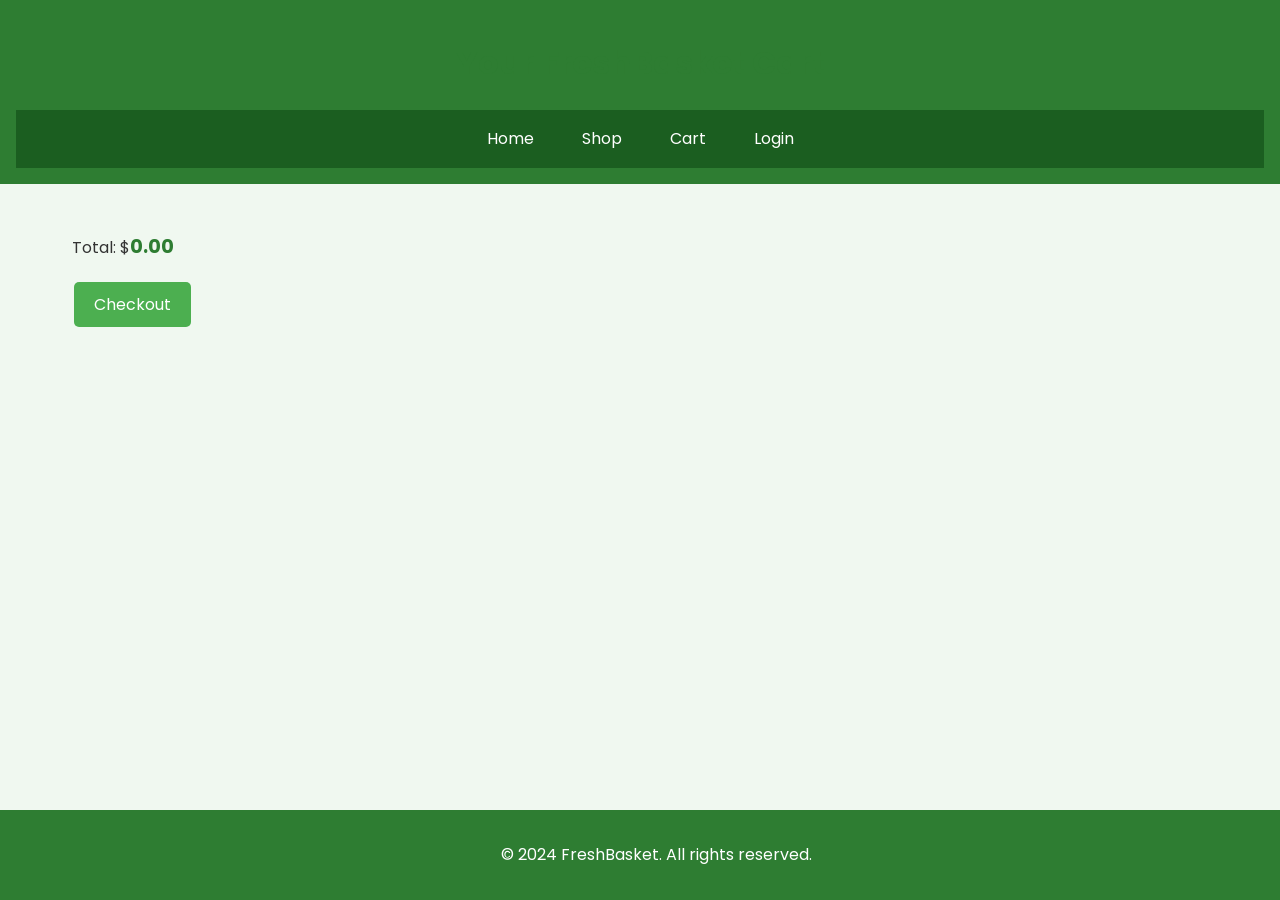
==== cart.html @ b3dcd06e "change" ====
<!DOCTYPE html>
<html lang="en">
<head>
    <meta charset="UTF-8">
    <meta name="viewport" content="width=device-width, initial-scale=1.0">
    <title>FreshBasket - Cart</title>
    <link rel="stylesheet" href='styles.css'>
</head>
<body>
    <header>
        <h1>Your FreshBasket Cart</h1>
        <nav>
            <a href="home.html">Home</a>
            <a href="shop.html">Shop</a>
            <a href="cart.html">Cart</a>
            <a href="login.html">Login</a>
        </nav>
    </header>

    <main>
        <section id="cart-items"></section>
        <p>Total: $<span id="cart-total">0.00</span></p>
        <button onclick="checkout()">Checkout</button>
    </main>

    <footer>
        <p>&copy; 2024 FreshBasket. All rights reserved.</p>
    </footer>

    <script>
        document.addEventListener('DOMContentLoaded', function() {
            displayCart();
        });

        function displayCart() {
            const cartItems = document.getElementById('cart-items');
            const cartTotal = document.getElementById('cart-total');
            let cart = JSON.parse(localStorage.getItem('cart')) || [];
            let total = 0;

            cartItems.innerHTML = '';

            cart.forEach((item, index) => {
                const itemElement = document.createElement('div');
                itemElement.className = 'cart-item';
                itemElement.innerHTML = `
                    <span>${item.name}</span>
                    <span>$${item.price.toFixed(2)}</span>
                    <button onclick="removeFromCart(${index})">Remove</button>
                `;
                cartItems.appendChild(itemElement);
                total += item.price;
            });

            cartTotal.textContent = total.toFixed(2);
        }

        function removeFromCart(index) {
            let cart = JSON.parse(localStorage.getItem('cart')) || [];
            cart.splice(index, 1);
            localStorage.setItem('cart', JSON.stringify(cart));
            displayCart();
        }

        function checkout() {
            alert('Thank you for your purchase!');
            localStorage.removeItem('cart');
            displayCart();
        }
    </script>
</body>
</html>
---- styles.css ----
/* Import Google Font */
@import url('https://fonts.googleapis.com/css2?family=Poppins:wght@300;400;600&display=swap');

/* General styles */
body {
    font-family: 'Poppins', Arial, sans-serif;
    line-height: 1.6;
    margin: 0;
    padding: 0;
    background-color: #f0f8f0;
    color: #333;
    min-height: 100vh;
    display: flex;
    flex-direction: column;
}

header {
    background-color: #2e7d32;
    color: #fff;
    text-align: center;
    padding: 1rem;
}

nav {
    display: flex;
    justify-content: center;
    background-color: #1b5e20;
    padding: 0.5rem;
}

nav a {
    color: #fff;
    text-decoration: none;
    padding: 0.5rem 1rem;
    margin: 0 0.5rem;
    border-radius: 5px;
    transition: background-color 0.3s ease;
}

nav a:hover {
    background-color: #4caf50;
}

main {
    flex: 1;
    padding: 2rem;
    max-width: 1200px;
    margin: 0 auto;
    width: 100%;
    box-sizing: border-box;
}

footer {
    background-color: #2e7d32;
    color: #fff;
    text-align: center;
    padding: 1rem;
    width: 100%;
}

/* Dashboard-like styles */
.dashboard {
    display: grid;
    grid-template-columns: repeat(auto-fit, minmax(250px, 1fr));
    gap: 1rem;
    margin-top: 2rem;
}

.dashboard-item {
    background-color: #fff;
    border-radius: 8px;
    padding: 1.5rem;
    box-shadow: 0 4px 6px rgba(24, 146, 19, 0.774);
    transition: transform 0.3s ease, box-shadow 0.3s ease;
}

.dashboard-item:hover {
    transform: translateY(-5px);
    box-shadow: 0 6px 8px rgba(0, 0, 0, 0.15);
}

/* Button styles */
button {
    background-color: #4caf50;
    border: none;
    color: white;
    padding: 10px 20px;
    text-align: center;
    text-decoration: none;
    display: inline-block;
    font-size: 16px;
    margin: 4px 2px;
    cursor: pointer;
    border-radius: 5px;
    transition: background-color 0.3s ease, transform 0.3s ease;
    font-family: 'Poppins', Arial, sans-serif;
}

button:hover {
    background-color: #45a049;
    transform: scale(1.05);
}

/* Input field styles */
input[type="text"],
input[type="email"],
input[type="password"] {
    width: 100%;
    padding: 12px 20px;
    margin: 8px 0;
    display: inline-block;
    border: 1px solid #a5d6a7;
    border-radius: 4px;
    box-sizing: border-box;
    transition: box-shadow 0.3s ease;
    font-family: 'Poppins', Arial, sans-serif;
}

input[type="text"]:focus,
input[type="email"]:focus,
input[type="password"]:focus {
    outline: none;
    box-shadow: 0 0 5px rgba(76, 175, 80, 0.5);
}

input[type="text"]:hover,
input[type="email"]:hover,
input[type="password"]:hover {
    box-shadow: 0 0 5px rgba(76, 175, 80, 0.3);
}

/* Product styles */
.product {
    background-color: #fff;
    border-radius: 8px;
    padding: 1rem;
    margin-bottom: 1rem;
    box-shadow: 0 2px 4px rgba(0, 0, 0, 0.1);
    transition: transform 0.3s ease;
    text-align: center;
}

.product:hover {
    transform: translateY(-5px);
}

.product img {
    max-width: 100%;
    height: auto;
    border-radius: 8px;
    margin-bottom: 1rem;
}

.product h3 {
    color: #2e7d32;
    margin-bottom: 0.5rem;
}

.product p {
    font-weight: bold;
    color: #4caf50;
    margin-bottom: 1rem;
}

/* Cart styles */
.cart-item {
    display: flex;
    justify-content: space-between;
    align-items: center;
    background-color: #fff;
    border-radius: 8px;
    padding: 1rem;
    margin-bottom: 1rem;
    box-shadow: 0 2px 4px rgba(0, 0, 0, 0.1);
}

#cart-total {
    font-weight: bold;
    font-size: 1.2rem;
    color: #2e7d32;
}

/* Message styles */
#message {
    padding: 10px;
    border-radius: 5px;
    margin-top: 10px;
}

#message.error {
    background-color: #ffebee;
    color: #c62828;
}

#message.success {
    background-color: #e8f5e9;
    color: #2e7d32;
}

#message.info {
    background-color: #e8f5e9;
    color: #1b5e20;
}

/* Additional styles */
h1, h2 {
    color: #2e7d32;
}

a {
    color: #4caf50;
    text-decoration: none;
}

a:hover {
    text-decoration: underline;
}

/* Login page specific styles */
.login-page {
    height: 100vh;
    margin: 0;
    padding: 0;
    display: flex;
    justify-content: center;
    align-items: center;
    background-image: url('fresh-produce-background.jpg');
    background-size: cover;
    background-position: center;
}

.login-container {
    background-color: rgba(255, 255, 255, 0.9);
    padding: 2rem;
    border-radius: 10px;
    box-shadow: 0 4px 6px rgba(0, 0, 0, 0.1);
    text-align: center;
    max-width: 400px;
    width: 90%;
    margin: auto;
}

.login-container img {
    width: 100px;
    margin-bottom: 1rem;
}

.login-container h2 {
    color: #333;
    margin-bottom: 1.5rem;
}

.login-form {
    display: flex;
    flex-direction: column;
    align-items: center;
}

.login-form input {
    width: 100%;
    padding: 10px;
    margin-bottom: 1rem;
    border: 1px solid #ddd;
    border-radius: 5px;
    box-sizing: border-box;
}

.login-form button {
    width: 100%;
    padding: 10px;
    background-color: #4CAF50;
    color: white;
    border: none;
    border-radius: 5px;
    cursor: pointer;
    font-size: 16px;
    transition: background-color 0.3s ease;
}

.login-form button:hover {
    background-color: #45a049;
}

.signup-link {
    margin-top: 1rem;
    font-size: 14px;
}

.signup-link a {
    color: #4CAF50;
    text-decoration: none;
}

.signup-link a:hover {
    text-decoration: underline;
}

/* Responsive adjustments */
@media (max-width: 768px) {
    nav {
        flex-direction: column;
        align-items: center;
    }

    nav a {
        margin: 0.25rem 0;
    }

    .dashboard {
        grid-template-columns: 1fr;
    }
}

@media (max-width: 480px) {
    .login-container {
        width: 95%;
        padding: 1.5rem;
    }
}
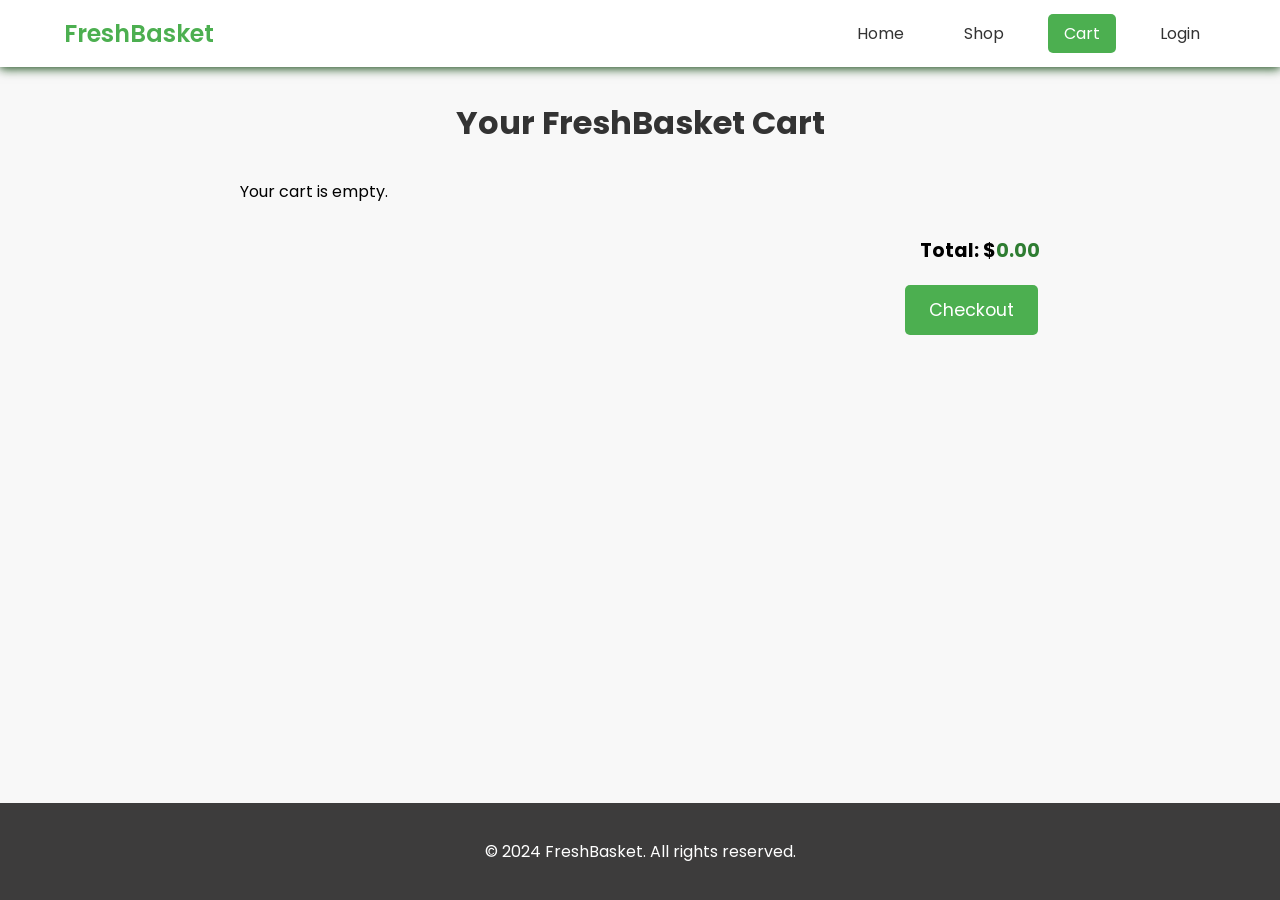
==== commit 01752eb4: "shop change 2" ====
--- a/cart.html
+++ b/cart.html
@@ -4,28 +4,38 @@
     <meta charset="UTF-8">
     <meta name="viewport" content="width=device-width, initial-scale=1.0">
     <title>FreshBasket - Cart</title>
+    <link href="https://fonts.googleapis.com/css2?family=Poppins:wght@300;400;600&display=swap" rel="stylesheet">
     <link rel="stylesheet" href='styles.css'>
 </head>
 <body>
-    <header>
-        <h1>Your FreshBasket Cart</h1>
-        <nav>
-            <a href="home.html">Home</a>
-            <a href="shop.html">Shop</a>
-            <a href="cart.html">Cart</a>
-            <a href="login.html">Login</a>
-        </nav>
-    </header>
+    <div class="page-container">
+        <header>
+            <nav>
+                <a href="home.html" class="logo">FreshBasket</a>
+                <div class="nav-links">
+                    <a href="home.html">Home</a>
+                    <a href="shop.html">Shop</a>
+                    <a href="cart.html" class="active">Cart</a>
+                    <a href="login.html">Login</a>
+                </div>
+            </nav>
+        </header>
 
-    <main>
-        <section id="cart-items"></section>
-        <p>Total: $<span id="cart-total">0.00</span></p>
-        <button onclick="checkout()">Checkout</button>
-    </main>
+        <div class="content-wrap">
+            <main class="cart-container">
+                <h1>Your FreshBasket Cart</h1>
+                <section id="cart-items"></section>
+                <div class="cart-summary">
+                    <p>Total: $<span id="cart-total">0.00</span></p>
+                    <button onclick="checkout()" class="btn-primary">Checkout</button>
+                </div>
+            </main>
+        </div>
 
-    <footer>
-        <p>&copy; 2024 FreshBasket. All rights reserved.</p>
-    </footer>
+        <footer>
+            <p>&copy; 2024 FreshBasket. All rights reserved.</p>
+        </footer>
+    </div>
 
     <script>
         document.addEventListener('DOMContentLoaded', function() {
@@ -40,19 +50,45 @@
 
             cartItems.innerHTML = '';
 
-            cart.forEach((item, index) => {
-                const itemElement = document.createElement('div');
-                itemElement.className = 'cart-item';
-                itemElement.innerHTML = `
-                    <span>${item.name}</span>
-                    <span>$${item.price.toFixed(2)}</span>
-                    <button onclick="removeFromCart(${index})">Remove</button>
-                `;
-                cartItems.appendChild(itemElement);
-                total += item.price;
-            });
+            if (cart.length === 0) {
+                cartItems.innerHTML = '<p>Your cart is empty.</p>';
+                showCustomAlert('Your cart is empty. Add some fresh items!', 'info');
+            } else {
+                cart.forEach((item, index) => {
+                    total += item.price * item.quantity;
+                    const itemElement = document.createElement('div');
+                    itemElement.className = 'cart-item';
+                    itemElement.innerHTML = `
+                        <span class="item-name">${item.name}</span>
+                        <div class="item-details">
+                            <div class="quantity-control">
+                                <button onclick="changeQuantity(${index}, -1)">-</button>
+                                <input type="number" value="${item.quantity}" min="1" onchange="updateQuantity(${index}, this.value)">
+                                <button onclick="changeQuantity(${index}, 1)">+</button>
+                            </div>
+                            <span class="item-price">$${(item.price * item.quantity).toFixed(2)}</span>
+                            <button onclick="removeFromCart(${index})" class="remove-btn">Remove</button>
+                        </div>
+                    `;
+                    cartItems.appendChild(itemElement);
+                });
+            }
 
             cartTotal.textContent = total.toFixed(2);
+        }
+
+        function changeQuantity(index, change) {
+            let cart = JSON.parse(localStorage.getItem('cart')) || [];
+            cart[index].quantity = Math.max(1, cart[index].quantity + change);
+            localStorage.setItem('cart', JSON.stringify(cart));
+            displayCart();
+        }
+
+        function updateQuantity(index, newQuantity) {
+            let cart = JSON.parse(localStorage.getItem('cart')) || [];
+            cart[index].quantity = Math.max(1, parseInt(newQuantity) || 1);
+            localStorage.setItem('cart', JSON.stringify(cart));
+            displayCart();
         }
 
         function removeFromCart(index) {
@@ -60,13 +96,64 @@
             cart.splice(index, 1);
             localStorage.setItem('cart', JSON.stringify(cart));
             displayCart();
+            showCustomAlert('Item removed from cart', 'error');
         }
 
         function checkout() {
-            alert('Thank you for your purchase!');
-            localStorage.removeItem('cart');
-            displayCart();
+            let cart = JSON.parse(localStorage.getItem('cart')) || [];
+            if (cart.length === 0) {
+                showCheckoutPopup('Cart is Empty', 'Your cart is empty. Add some items before checking out!', 'Continue Shopping');
+            } else {
+                // Implement checkout logic here
+                localStorage.removeItem('cart');
+                displayCart();
+                showCheckoutPopup('Thank You for Your Purchase!', 'Your order has been successfully placed.', 'Continue Shopping');
+            }
+        }
+
+        function showCheckoutPopup(title, message, buttonText) {
+            const popup = document.getElementById('checkout-popup');
+            const popupTitle = document.getElementById('popup-title');
+            const popupMessage = document.getElementById('popup-message');
+            const popupButton = document.getElementById('popup-button');
+
+            popupTitle.textContent = title;
+            popupMessage.textContent = message;
+            popupButton.textContent = buttonText;
+
+            popup.style.display = 'block';
+        }
+
+        function closePopup() {
+            const popup = document.getElementById('checkout-popup');
+            popup.style.display = 'none';
+        }
+
+        // Add this to ensure the popup can be closed by clicking outside of it
+        window.onclick = function(event) {
+            const popup = document.getElementById('checkout-popup');
+            if (event.target == popup) {
+                popup.style.display = "none";
+            }
+        }
+
+        function showCustomAlert(message, type = 'success') {
+            const alertElement = document.getElementById('custom-alert');
+            alertElement.textContent = message;
+            alertElement.className = `custom-alert ${type}`;
+            alertElement.style.display = 'block';
+            setTimeout(() => {
+                alertElement.style.display = 'none';
+            }, 3000);
         }
     </script>
+    <!-- Add this just before the closing </body> tag -->
+    <div id="checkout-popup" class="popup">
+        <div class="popup-content">
+            <h2 id="popup-title"></h2>
+            <p id="popup-message"></p>
+            <button onclick="closePopup()" class="btn-primary" id="popup-button"></button>
+        </div>
+    </div>
 </body>
 </html>
--- a/styles.css
+++ b/styles.css
@@ -3,59 +3,167 @@
 
 /* General styles */
 body {
-    font-family: 'Poppins', Arial, sans-serif;
-    line-height: 1.6;
+    font-family: 'Poppins', sans-serif;
     margin: 0;
     padding: 0;
-    background-color: #f0f8f0;
+    background-color: #f8f8f8;
+}
+
+header {
+    background-color: #ffffff;
+    box-shadow: 0 2px 4px rgba(0,0,0,0.1);
+}
+
+nav {
+    display: flex;
+    justify-content: space-between;
+    align-items: center;
+    padding: 1rem 5%;
+    background-color: #ffffff;
+    box-shadow: 0 2px 10px rgba(3, 63, 3, 0.829);
+    transition: box-shadow 0.3s ease;
+}
+
+nav:hover {
+    box-shadow: 0 4px 15px rgba(17, 107, 22, 0.753);
+}
+
+.logo {
+    font-size: 1.5rem;
+    font-weight: 600;
+    color: #4CAF50;
+    text-decoration: none;
+    transition: color 0.3s ease;
+}
+
+.logo:hover {
+    color: #45a049;
+}
+
+.nav-links a {
+    margin-left: 1.5rem;
+    text-decoration: none;
     color: #333;
-    min-height: 100vh;
-    display: flex;
-    flex-direction: column;
-}
-
-header {
-    background-color: #2e7d32;
-    color: #fff;
+    padding: 0.5rem 1rem;
+    border-radius: 5px;
+    transition: background-color 0.3s ease, color 0.3s ease;
+}
+
+.nav-links a:hover {
+    background-color: #4CAF50;
+    color: #ffffff;
+    text-decoration: none;
+}
+
+.nav-links a.active {
+    background-color: #4CAF50;
+    color: #ffffff;
+    text-decoration: none;
+}
+
+#hero {
+    background-image: url('bg_home.jpeg'); /* Replace with your image path */
+    background-size: cover;
+    background-position: center;
+    background-repeat: no-repeat;
+    height: 100vh; /* This makes the hero section full height of the viewport */
+    display: flex;
+    align-items: center;
+    justify-content: center;
+    position: relative;
+}
+
+#hero::before {
+    content: '';
+    position: absolute;
+    top: 0;
+    left: 0;
+    right: 0;
+    bottom: 0;
+    background-color: rgba(0, 0, 0, 0.5); /* This adds a dark overlay */
+}
+
+.hero-content {
+    position: relative; /* This ensures the content appears above the overlay */
+    text-align: center;
+    color: #ffffff;
+    padding: 2rem;
+    max-width: 800px; /* Adjust as needed */
+}
+
+.hero-content h1 {
+    font-size: 3rem;
+    margin-bottom: 1rem;
+}
+
+.hero-content p {
+    font-size: 1.2rem;
+    margin-bottom: 2rem;
+}
+
+.cta-button {
+    display: inline-block;
+    background-color: #4CAF50;
+    color: #ffffff;
+    padding: 0.8rem 1.5rem;
+    border-radius: 25px;
+    text-decoration: none;
+    font-weight: 600;
+    transition: background-color 0.3s ease;
+}
+
+.cta-button:hover {
+    background-color: #45a049;
+}
+
+#featured-products {
+    padding: 4rem 5%;
+}
+
+.product-grid {
+    display: grid;
+    grid-template-columns: repeat(auto-fit, minmax(250px, 1fr));
+    gap: 2rem;
+}
+
+.product-card {
+    background-color: #ffffff;
+    border-radius: 10px;
+    overflow: hidden;
+    box-shadow: 0 4px 6px rgba(0,0,0,0.1);
+    transition: transform 0.3s ease;
+}
+
+.product-card:hover {
+    transform: translateY(-5px);
+}
+
+.product-card img {
+    width: 100%;
+    height: 200px;
+    object-fit: cover;
+}
+
+.product-card h3, .product-card p, .product-card button {
+    padding: 0 1rem;
+}
+
+.product-card button {
+    background-color: #4CAF50;
+    color: #ffffff;
+    border: none;
+    padding: 0.5rem 1rem;
+    border-radius: 5px;
+    cursor: pointer;
+    margin: 1rem;
+    width: calc(100% - 2rem);
+}
+
+footer {
+    background-color: #333;
+    color: #ffffff;
     text-align: center;
     padding: 1rem;
-}
-
-nav {
-    display: flex;
-    justify-content: center;
-    background-color: #1b5e20;
-    padding: 0.5rem;
-}
-
-nav a {
-    color: #fff;
-    text-decoration: none;
-    padding: 0.5rem 1rem;
-    margin: 0 0.5rem;
-    border-radius: 5px;
-    transition: background-color 0.3s ease;
-}
-
-nav a:hover {
-    background-color: #4caf50;
-}
-
-main {
-    flex: 1;
-    padding: 2rem;
-    max-width: 1200px;
-    margin: 0 auto;
-    width: 100%;
-    box-sizing: border-box;
-}
-
-footer {
-    background-color: #2e7d32;
-    color: #fff;
-    text-align: center;
-    padding: 1rem;
-    width: 100%;
 }
 
 /* Dashboard-like styles */
@@ -138,6 +246,9 @@
     box-shadow: 0 2px 4px rgba(0, 0, 0, 0.1);
     transition: transform 0.3s ease;
     text-align: center;
+    display: flex;
+    flex-direction: column;
+    align-items: center;
 }
 
 .product:hover {
@@ -147,19 +258,60 @@
 .product img {
     max-width: 100%;
     height: auto;
-    border-radius: 8px;
-    margin-bottom: 1rem;
+    margin-bottom: 10px;
 }
 
 .product h3 {
-    color: #2e7d32;
-    margin-bottom: 0.5rem;
+    margin: 10px 0;
 }
 
 .product p {
-    font-weight: bold;
-    color: #4caf50;
-    margin-bottom: 1rem;
+    margin-bottom: 10px;
+}
+
+.quantity-control {
+    display: flex;
+    align-items: center;
+    margin-bottom: 10px;
+    border: 1px solid #ddd;
+    border-radius: 4px;
+    overflow: hidden;
+}
+
+.quantity-control button {
+    background-color: #f8f8f8;
+    border: none;
+    color: #333;
+    padding: 5px 10px;
+    cursor: pointer;
+    transition: background-color 0.3s ease;
+}
+
+.quantity-control button:hover {
+    background-color: #e8e8e8;
+}
+
+.quantity-control input {
+    width: 40px;
+    text-align: center;
+    border: none;
+    border-left: 1px solid #ddd;
+    border-right: 1px solid #ddd;
+    padding: 5px 0;
+}
+
+.product button {
+    background-color: #4CAF50;
+    color: white;
+    border: none;
+    padding: 10px 15px;
+    cursor: pointer;
+    transition: background-color 0.3s ease;
+    border-radius: 4px;
+}
+
+.product button:hover {
+    background-color: #45a049;
 }
 
 /* Cart styles */
@@ -203,8 +355,11 @@
 }
 
 /* Additional styles */
-h1, h2 {
-    color: #2e7d32;
+h1 {
+    color:#fff;
+}
+h2{
+    color: #1b5e20;
 }
 
 a {
@@ -317,3 +472,289 @@
         padding: 1.5rem;
     }
 }
+
+/* Custom Alert Styles */
+.custom-alert {
+    position: fixed;
+    top: 20px;
+    left: 50%;
+    transform: translateX(-50%);
+    background-color: #4CAF50;
+    color: white;
+    padding: 15px 20px;
+    border-radius: 5px;
+    box-shadow: 0 4px 8px rgba(0,0,0,0.1);
+    z-index: 1000;
+    display: none;
+    font-family: 'Poppins', sans-serif;
+    font-size: 16px;
+    text-align: center;
+    min-width: 200px;
+    max-width: 80%;
+    animation: fadeInOut 3s ease-in-out;
+}
+
+@keyframes fadeInOut {
+    0%, 100% { opacity: 0; }
+    10%, 90% { opacity: 1; }
+}
+
+.custom-alert.error {
+    background-color: #f44336;
+}
+
+.custom-alert.info {
+    background-color: #2196F3;
+}
+
+#shop-hero {
+    background-image: url('shop_bg.jpeg'); /* Replace with your image path */
+    background-size: cover;
+    background-position: center;
+    height: 40vh; /* Reduced from 40vh to 30vh */
+    display: flex;
+    align-items: center;
+    justify-content: center;
+    position: relative;
+}
+
+#shop-hero::before {
+    content: '';
+    position: absolute;
+    top: 0;
+    left: 0;
+    right: 0;
+    bottom: 0;
+    background-color: rgba(0, 0, 0, 0.5);
+}
+
+#shop-hero .hero-content {
+    position: relative;
+    text-align: center;
+    color: #ffffff;
+    padding: 2rem;
+    max-width: 800px;
+}
+
+#shop-hero h1 {
+    font-size: 2.2rem; /* Slightly reduced from 2.5rem */
+    margin-bottom: 0.5rem; /* Reduced from 1rem */
+}
+
+#shop-hero p {
+    font-size: 1.1rem; /* Slightly reduced from 1.2rem */
+}
+
+html, body {
+    height: 100%;
+    margin: 0;
+}
+
+.page-container {
+    display: flex;
+    flex-direction: column;
+    min-height: 100vh;
+}
+
+.content-wrap {
+    flex: 1 0 auto;
+}
+
+footer {
+    flex-shrink: 0;
+    padding: 20px;
+    background-color: #3d3c3c;
+    text-align: center;
+}
+
+.cart-container {
+    max-width: 800px;
+    margin: 2rem auto;
+    padding: 0 1rem;
+}
+
+.cart-container h1 {
+    text-align: center;
+    margin-bottom: 2rem;
+    color: #333;
+}
+
+.cart-item {
+    display: flex;
+    justify-content: space-between;
+    align-items: center;
+    padding: 1rem;
+    border-bottom: 1px solid #eee;
+}
+
+.cart-item:last-child {
+    border-bottom: none;
+}
+
+.cart-item span {
+    font-size: 1.1rem;
+}
+
+.cart-item button {
+    background-color: #ff4d4d;
+    color: white;
+    border: none;
+    padding: 0.5rem 1rem;
+    cursor: pointer;
+    transition: background-color 0.3s ease;
+}
+
+.cart-item button:hover {
+    background-color: #ff3333;
+}
+
+.cart-summary {
+    margin-top: 2rem;
+    text-align: right;
+}
+
+.cart-summary p {
+    font-size: 1.2rem;
+    font-weight: bold;
+    margin-bottom: 1rem;
+}
+
+.btn-primary {
+    background-color: #4CAF50;
+    color: white;
+    border: none;
+    padding: 0.75rem 1.5rem;
+    font-size: 1.1rem;
+    cursor: pointer;
+    transition: background-color 0.3s ease;
+}
+
+.btn-primary:hover {
+    background-color: #45a049;
+}
+
+/* Popup Styles */
+.popup {
+    display: none;
+    position: fixed;
+    z-index: 1000;
+    left: 0;
+    top: 0;
+    width: 100%;
+    height: 100%;
+    background-color: rgba(0,0,0,0.5);
+}
+
+.popup-content {
+    background-color: #fefefe;
+    margin: 15% auto;
+    padding: 20px;
+    border: 1px solid #888;
+    width: 80%;
+    max-width: 400px;
+    border-radius: 10px;
+    text-align: center;
+    box-shadow: 0 4px 8px rgba(0,0,0,0.1);
+    animation: slideDown 0.5s ease-out;
+}
+
+@keyframes slideDown {
+    from {transform: translateY(-50px); opacity: 0;}
+    to {transform: translateY(0); opacity: 1;}
+}
+
+.popup h2 {
+    margin-bottom: 15px;
+}
+
+.popup p {
+    margin-bottom: 20px;
+}
+
+.popup .btn-primary {
+    display: inline-block;
+    margin-top: 10px;
+}
+
+/* Add these styles for different popup types */
+.popup-content h2:contains("Thank You") {
+    color: #4CAF50;
+}
+
+.popup-content h2:contains("Cart is Empty") {
+    color: #f44336;
+}
+
+.cart-item {
+    display: flex;
+    justify-content: space-between;
+    align-items: center;
+    padding: 1rem;
+    border-bottom: 1px solid #eee;
+}
+
+.cart-item:last-child {
+    border-bottom: none;
+}
+
+.item-name {
+    flex: 1;
+    font-size: 1.1rem;
+}
+
+.item-details {
+    display: flex;
+    align-items: center;
+    gap: 1rem;
+}
+
+.quantity-control {
+    display: flex;
+    align-items: center;
+    border: 1px solid #ddd;
+    border-radius: 4px;
+    overflow: hidden;
+}
+
+.quantity-control button {
+    background-color: #f8f8f8;
+    border: none;
+    color: #333;
+    padding: 0.5rem 0.75rem;
+    cursor: pointer;
+    transition: background-color 0.3s ease;
+}
+
+.quantity-control button:hover {
+    background-color: #e8e8e8;
+}
+
+.quantity-control input {
+    width: 40px;
+    text-align: center;
+    border: none;
+    border-left: 1px solid #ddd;
+    border-right: 1px solid #ddd;
+    padding: 0.5rem 0;
+}
+
+.item-price {
+    font-weight: bold;
+    min-width: 80px;
+    text-align: right;
+}
+
+.remove-btn {
+    background-color: #ff4d4d;
+    color: white;
+    border: none;
+    padding: 0.5rem 1rem;
+    cursor: pointer;
+    transition: background-color 0.3s ease;
+    border-radius: 4px;
+}
+
+.remove-btn:hover {
+    background-color: #ff3333;
+}
+
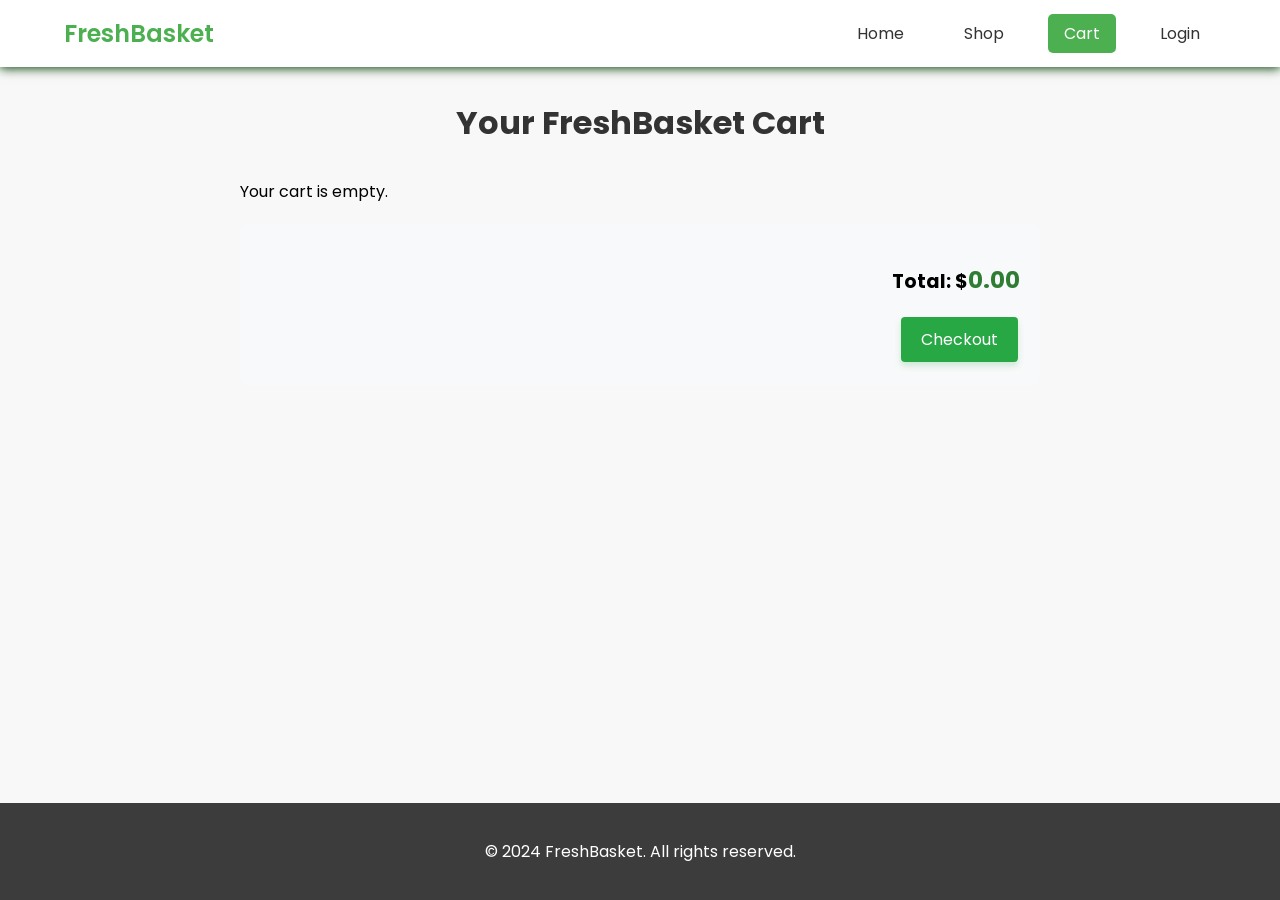
==== commit 848a91b3: "cart change 1" ====
--- a/cart.html
+++ b/cart.html
@@ -6,6 +6,104 @@
     <title>FreshBasket - Cart</title>
     <link href="https://fonts.googleapis.com/css2?family=Poppins:wght@300;400;600&display=swap" rel="stylesheet">
     <link rel="stylesheet" href='styles.css'>
+    <style>
+        /* Add these styles to your existing CSS or include them in the head */
+        .cart-summary {
+            background-color: #f8f9fa;
+            border-radius: 8px;
+            padding: 20px;
+            margin-top: 20px;
+        }
+
+        #checkout-form {
+            margin-top: 15px;
+        }
+
+        #address, #payment-method {
+            width: 100%;
+            padding: 10px;
+            border: 1px solid #ced4da;
+            border-radius: 4px;
+            margin-top: 10px;
+            font-family: inherit;
+            box-shadow: 0 0 5px rgba(40, 167, 69, 0.3);
+            transition: box-shadow 0.3s ease;
+        }
+
+        #address:focus, #payment-method:focus {
+            outline: none;
+            box-shadow: 0 0 8px rgba(40, 167, 69, 0.5);
+        }
+
+        .btn-primary {
+            background-color: #28a745;
+            color: white;
+            border: none;
+            padding: 10px 20px;
+            border-radius: 4px;
+            cursor: pointer;
+            font-size: 16px;
+            transition: background-color 0.3s, box-shadow 0.3s;
+            box-shadow: 0 4px 6px rgba(40, 167, 69, 0.2);
+        }
+
+        .btn-primary:hover {
+            background-color: #ffffff;
+            color: #28a745;
+            box-shadow: 0 6px 8px rgba(40, 167, 69, 0.3);
+        }
+
+        #cart-total {
+            font-weight: bold;
+            font-size: 1.2em;
+        }
+
+        .custom-alert {
+            position: fixed;
+            top: 20px;
+            right: 20px;
+            padding: 15px;
+            border-radius: 4px;
+            color: white;
+            font-weight: bold;
+            z-index: 1000;
+        }
+
+        .custom-alert.success {
+            background-color: #28a745;
+        }
+
+        .custom-alert.error {
+            background-color: #dc3545;
+        }
+
+        .custom-alert.info {
+            background-color: #17a2b8;
+        }
+
+        .popup {
+            display: none;
+            position: fixed;
+            z-index: 1;
+            left: 0;
+            top: 0;
+            width: 100%;
+            height: 100%;
+            overflow: auto;
+            background-color: rgba(0,0,0,0.4);
+        }
+
+        .popup-content {
+            background-color: #fefefe;
+            margin: 15% auto;
+            padding: 20px;
+            border: 1px solid #888;
+            width: 80%;
+            max-width: 500px;
+            border-radius: 8px;
+            text-align: center;
+        }
+    </style>
 </head>
 <body>
     <div class="page-container">
@@ -27,7 +125,16 @@
                 <section id="cart-items"></section>
                 <div class="cart-summary">
                     <p>Total: $<span id="cart-total">0.00</span></p>
-                    <button onclick="checkout()" class="btn-primary">Checkout</button>
+                    <div id="checkout-form" style="display: none;">
+                        <textarea id="address" placeholder="Enter your delivery address" rows="3"></textarea>
+                        <select id="payment-method">
+                            <option value="">Select payment method</option>
+                            <option value="credit-card">Credit Card</option>
+                            <option value="paypal">PayPal</option>
+                            <option value="cash">Cash on Delivery</option>
+                        </select>
+                    </div>
+                    <button onclick="initiateCheckout()" class="btn-primary" id="checkout-btn">Checkout</button>
                 </div>
             </main>
         </div>
@@ -99,17 +206,70 @@
             showCustomAlert('Item removed from cart', 'error');
         }
 
-        function checkout() {
+        function initiateCheckout() {
             let cart = JSON.parse(localStorage.getItem('cart')) || [];
             if (cart.length === 0) {
                 showCheckoutPopup('Cart is Empty', 'Your cart is empty. Add some items before checking out!', 'Continue Shopping');
             } else {
-                // Implement checkout logic here
-                localStorage.removeItem('cart');
-                displayCart();
-                showCheckoutPopup('Thank You for Your Purchase!', 'Your order has been successfully placed.', 'Continue Shopping');
+                document.getElementById('checkout-form').style.display = 'block';
+                document.getElementById('checkout-btn').textContent = 'Place Order';
+                document.getElementById('checkout-btn').onclick = placeOrder;
             }
         }
+
+        function placeOrder() {
+            let address = document.getElementById('address').value;
+            let paymentMethod = document.getElementById('payment-method').value;
+
+            if (!address || !paymentMethod) {
+                showCustomAlert('Please fill in all required fields', 'error');
+                return;
+            }
+
+            let cart = JSON.parse(localStorage.getItem('cart')) || [];
+            let order = {
+                items: cart,
+                address: address,
+                paymentMethod: paymentMethod,
+                total: calculateTotal(cart),
+                date: new Date().toISOString(),
+                status: 'Pending'
+            };
+
+            // Here you would typically send the order to your server
+            // For this example, we'll just store it in localStorage
+            let orders = JSON.parse(localStorage.getItem('orders')) || [];
+            orders.push(order);
+            localStorage.setItem('orders', JSON.stringify(orders));
+
+            // Clear the cart
+            localStorage.removeItem('cart');
+
+            // Remove cart elements
+            document.getElementById('cart-items').innerHTML = '';
+            document.getElementById('checkout-form').style.display = 'none';
+            document.getElementById('checkout-btn').style.display = 'none';
+
+            // Set the total to 0
+            document.getElementById('cart-total').textContent = '0.00';
+
+            // Show order placed popup
+            showCheckoutPopup('Order Placed', 'Your order has been placed successfully! Redirecting to admin dashboard...', 'OK');
+
+            // Redirect to admin dashboard after a short delay
+            setTimeout(() => {
+                window.location.href = 'admin_dashboard.html';
+            }, 3000);
+        }
+
+        function calculateTotal(cart) {
+            return cart.reduce((total, item) => total + item.price * item.quantity, 0).toFixed(2);
+        }
+
+        // This function would be implemented on the server side in a real application
+        // function sendOrderToAdmin(order) {
+        //     // Send order data to admin dashboard
+        // }
 
         function showCheckoutPopup(title, message, buttonText) {
             const popup = document.getElementById('checkout-popup');
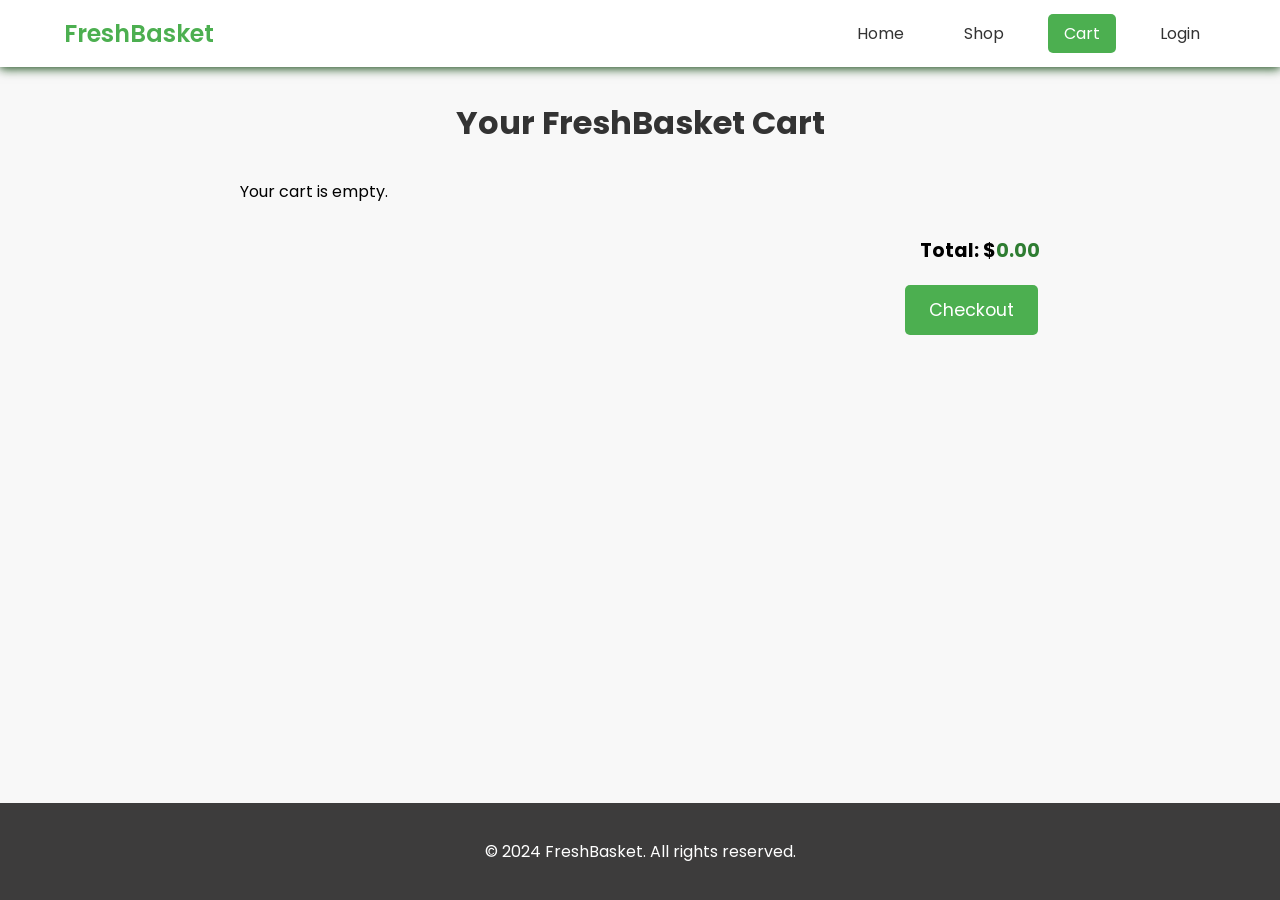
==== commit e6658535: "Merge branch 'main' of https://github.com/AbishekK12/FreshBasket" ====
--- a/cart.html
+++ b/cart.html
@@ -6,104 +6,6 @@
     <title>FreshBasket - Cart</title>
     <link href="https://fonts.googleapis.com/css2?family=Poppins:wght@300;400;600&display=swap" rel="stylesheet">
     <link rel="stylesheet" href='styles.css'>
-    <style>
-        /* Add these styles to your existing CSS or include them in the head */
-        .cart-summary {
-            background-color: #f8f9fa;
-            border-radius: 8px;
-            padding: 20px;
-            margin-top: 20px;
-        }
-
-        #checkout-form {
-            margin-top: 15px;
-        }
-
-        #address, #payment-method {
-            width: 100%;
-            padding: 10px;
-            border: 1px solid #ced4da;
-            border-radius: 4px;
-            margin-top: 10px;
-            font-family: inherit;
-            box-shadow: 0 0 5px rgba(40, 167, 69, 0.3);
-            transition: box-shadow 0.3s ease;
-        }
-
-        #address:focus, #payment-method:focus {
-            outline: none;
-            box-shadow: 0 0 8px rgba(40, 167, 69, 0.5);
-        }
-
-        .btn-primary {
-            background-color: #28a745;
-            color: white;
-            border: none;
-            padding: 10px 20px;
-            border-radius: 4px;
-            cursor: pointer;
-            font-size: 16px;
-            transition: background-color 0.3s, box-shadow 0.3s;
-            box-shadow: 0 4px 6px rgba(40, 167, 69, 0.2);
-        }
-
-        .btn-primary:hover {
-            background-color: #ffffff;
-            color: #28a745;
-            box-shadow: 0 6px 8px rgba(40, 167, 69, 0.3);
-        }
-
-        #cart-total {
-            font-weight: bold;
-            font-size: 1.2em;
-        }
-
-        .custom-alert {
-            position: fixed;
-            top: 20px;
-            right: 20px;
-            padding: 15px;
-            border-radius: 4px;
-            color: white;
-            font-weight: bold;
-            z-index: 1000;
-        }
-
-        .custom-alert.success {
-            background-color: #28a745;
-        }
-
-        .custom-alert.error {
-            background-color: #dc3545;
-        }
-
-        .custom-alert.info {
-            background-color: #17a2b8;
-        }
-
-        .popup {
-            display: none;
-            position: fixed;
-            z-index: 1;
-            left: 0;
-            top: 0;
-            width: 100%;
-            height: 100%;
-            overflow: auto;
-            background-color: rgba(0,0,0,0.4);
-        }
-
-        .popup-content {
-            background-color: #fefefe;
-            margin: 15% auto;
-            padding: 20px;
-            border: 1px solid #888;
-            width: 80%;
-            max-width: 500px;
-            border-radius: 8px;
-            text-align: center;
-        }
-    </style>
 </head>
 <body>
     <div class="page-container">
@@ -125,16 +27,7 @@
                 <section id="cart-items"></section>
                 <div class="cart-summary">
                     <p>Total: $<span id="cart-total">0.00</span></p>
-                    <div id="checkout-form" style="display: none;">
-                        <textarea id="address" placeholder="Enter your delivery address" rows="3"></textarea>
-                        <select id="payment-method">
-                            <option value="">Select payment method</option>
-                            <option value="credit-card">Credit Card</option>
-                            <option value="paypal">PayPal</option>
-                            <option value="cash">Cash on Delivery</option>
-                        </select>
-                    </div>
-                    <button onclick="initiateCheckout()" class="btn-primary" id="checkout-btn">Checkout</button>
+                    <button onclick="checkout()" class="btn-primary">Checkout</button>
                 </div>
             </main>
         </div>
@@ -206,70 +99,17 @@
             showCustomAlert('Item removed from cart', 'error');
         }
 
-        function initiateCheckout() {
+        function checkout() {
             let cart = JSON.parse(localStorage.getItem('cart')) || [];
             if (cart.length === 0) {
                 showCheckoutPopup('Cart is Empty', 'Your cart is empty. Add some items before checking out!', 'Continue Shopping');
             } else {
-                document.getElementById('checkout-form').style.display = 'block';
-                document.getElementById('checkout-btn').textContent = 'Place Order';
-                document.getElementById('checkout-btn').onclick = placeOrder;
+                // Implement checkout logic here
+                localStorage.removeItem('cart');
+                displayCart();
+                showCheckoutPopup('Thank You for Your Purchase!', 'Your order has been successfully placed.', 'Continue Shopping');
             }
         }
-
-        function placeOrder() {
-            let address = document.getElementById('address').value;
-            let paymentMethod = document.getElementById('payment-method').value;
-
-            if (!address || !paymentMethod) {
-                showCustomAlert('Please fill in all required fields', 'error');
-                return;
-            }
-
-            let cart = JSON.parse(localStorage.getItem('cart')) || [];
-            let order = {
-                items: cart,
-                address: address,
-                paymentMethod: paymentMethod,
-                total: calculateTotal(cart),
-                date: new Date().toISOString(),
-                status: 'Pending'
-            };
-
-            // Here you would typically send the order to your server
-            // For this example, we'll just store it in localStorage
-            let orders = JSON.parse(localStorage.getItem('orders')) || [];
-            orders.push(order);
-            localStorage.setItem('orders', JSON.stringify(orders));
-
-            // Clear the cart
-            localStorage.removeItem('cart');
-
-            // Remove cart elements
-            document.getElementById('cart-items').innerHTML = '';
-            document.getElementById('checkout-form').style.display = 'none';
-            document.getElementById('checkout-btn').style.display = 'none';
-
-            // Set the total to 0
-            document.getElementById('cart-total').textContent = '0.00';
-
-            // Show order placed popup
-            showCheckoutPopup('Order Placed', 'Your order has been placed successfully! Redirecting to admin dashboard...', 'OK');
-
-            // Redirect to admin dashboard after a short delay
-            setTimeout(() => {
-                window.location.href = 'admin_dashboard.html';
-            }, 3000);
-        }
-
-        function calculateTotal(cart) {
-            return cart.reduce((total, item) => total + item.price * item.quantity, 0).toFixed(2);
-        }
-
-        // This function would be implemented on the server side in a real application
-        // function sendOrderToAdmin(order) {
-        //     // Send order data to admin dashboard
-        // }
 
         function showCheckoutPopup(title, message, buttonText) {
             const popup = document.getElementById('checkout-popup');
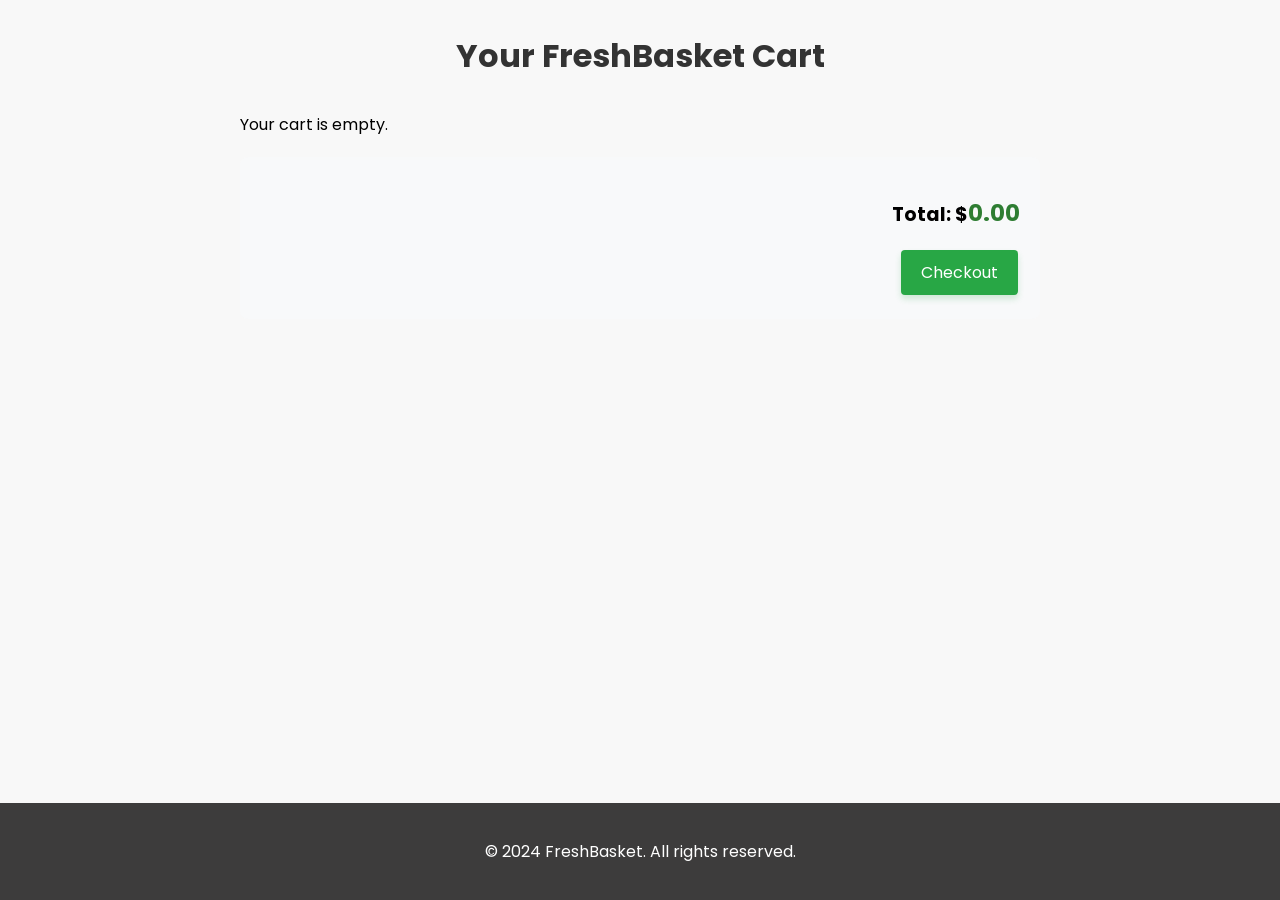
==== commit 61a5d705: "Merge branch 'main' of https://github.com/AbishekK12/FreshBasket" ====
--- a/cart.html
+++ b/cart.html
@@ -6,6 +6,104 @@
     <title>FreshBasket - Cart</title>
     <link href="https://fonts.googleapis.com/css2?family=Poppins:wght@300;400;600&display=swap" rel="stylesheet">
     <link rel="stylesheet" href='styles.css'>
+    <style>
+        /* Add these styles to your existing CSS or include them in the head */
+        .cart-summary {
+            background-color: #f8f9fa;
+            border-radius: 8px;
+            padding: 20px;
+            margin-top: 20px;
+        }
+
+        #checkout-form {
+            margin-top: 15px;
+        }
+
+        #address, #payment-method {
+            width: 100%;
+            padding: 10px;
+            border: 1px solid #ced4da;
+            border-radius: 4px;
+            margin-top: 10px;
+            font-family: inherit;
+            box-shadow: 0 0 5px rgba(40, 167, 69, 0.3);
+            transition: box-shadow 0.3s ease;
+        }
+
+        #address:focus, #payment-method:focus {
+            outline: none;
+            box-shadow: 0 0 8px rgba(40, 167, 69, 0.5);
+        }
+
+        .btn-primary {
+            background-color: #28a745;
+            color: white;
+            border: none;
+            padding: 10px 20px;
+            border-radius: 4px;
+            cursor: pointer;
+            font-size: 16px;
+            transition: background-color 0.3s, box-shadow 0.3s;
+            box-shadow: 0 4px 6px rgba(40, 167, 69, 0.2);
+        }
+
+        .btn-primary:hover {
+            background-color: #ffffff;
+            color: #28a745;
+            box-shadow: 0 6px 8px rgba(40, 167, 69, 0.3);
+        }
+
+        #cart-total {
+            font-weight: bold;
+            font-size: 1.2em;
+        }
+
+        .custom-alert {
+            position: fixed;
+            top: 20px;
+            right: 20px;
+            padding: 15px;
+            border-radius: 4px;
+            color: white;
+            font-weight: bold;
+            z-index: 1000;
+        }
+
+        .custom-alert.success {
+            background-color: #28a745;
+        }
+
+        .custom-alert.error {
+            background-color: #dc3545;
+        }
+
+        .custom-alert.info {
+            background-color: #17a2b8;
+        }
+
+        .popup {
+            display: none;
+            position: fixed;
+            z-index: 1;
+            left: 0;
+            top: 0;
+            width: 100%;
+            height: 100%;
+            overflow: auto;
+            background-color: rgba(0,0,0,0.4);
+        }
+
+        .popup-content {
+            background-color: #fefefe;
+            margin: 15% auto;
+            padding: 20px;
+            border: 1px solid #888;
+            width: 80%;
+            max-width: 500px;
+            border-radius: 8px;
+            text-align: center;
+        }
+    </style>
 </head>
 <body>
     <div class="page-container">
@@ -27,7 +125,16 @@
                 <section id="cart-items"></section>
                 <div class="cart-summary">
                     <p>Total: $<span id="cart-total">0.00</span></p>
-                    <button onclick="checkout()" class="btn-primary">Checkout</button>
+                    <div id="checkout-form" style="display: none;">
+                        <textarea id="address" placeholder="Enter your delivery address" rows="3"></textarea>
+                        <select id="payment-method">
+                            <option value="">Select payment method</option>
+                            <option value="credit-card">Credit Card</option>
+                            <option value="paypal">PayPal</option>
+                            <option value="cash">Cash on Delivery</option>
+                        </select>
+                    </div>
+                    <button onclick="initiateCheckout()" class="btn-primary" id="checkout-btn">Checkout</button>
                 </div>
             </main>
         </div>
@@ -99,17 +206,70 @@
             showCustomAlert('Item removed from cart', 'error');
         }
 
-        function checkout() {
+        function initiateCheckout() {
             let cart = JSON.parse(localStorage.getItem('cart')) || [];
             if (cart.length === 0) {
                 showCheckoutPopup('Cart is Empty', 'Your cart is empty. Add some items before checking out!', 'Continue Shopping');
             } else {
-                // Implement checkout logic here
-                localStorage.removeItem('cart');
-                displayCart();
-                showCheckoutPopup('Thank You for Your Purchase!', 'Your order has been successfully placed.', 'Continue Shopping');
+                document.getElementById('checkout-form').style.display = 'block';
+                document.getElementById('checkout-btn').textContent = 'Place Order';
+                document.getElementById('checkout-btn').onclick = placeOrder;
             }
         }
+
+        function placeOrder() {
+            let address = document.getElementById('address').value;
+            let paymentMethod = document.getElementById('payment-method').value;
+
+            if (!address || !paymentMethod) {
+                showCustomAlert('Please fill in all required fields', 'error');
+                return;
+            }
+
+            let cart = JSON.parse(localStorage.getItem('cart')) || [];
+            let order = {
+                items: cart,
+                address: address,
+                paymentMethod: paymentMethod,
+                total: calculateTotal(cart),
+                date: new Date().toISOString(),
+                status: 'Pending'
+            };
+
+            // Here you would typically send the order to your server
+            // For this example, we'll just store it in localStorage
+            let orders = JSON.parse(localStorage.getItem('orders')) || [];
+            orders.push(order);
+            localStorage.setItem('orders', JSON.stringify(orders));
+
+            // Clear the cart
+            localStorage.removeItem('cart');
+
+            // Remove cart elements
+            document.getElementById('cart-items').innerHTML = '';
+            document.getElementById('checkout-form').style.display = 'none';
+            document.getElementById('checkout-btn').style.display = 'none';
+
+            // Set the total to 0
+            document.getElementById('cart-total').textContent = '0.00';
+
+            // Show order placed popup
+            showCheckoutPopup('Order Placed', 'Your order has been placed successfully! Redirecting to user dashboard...', 'OK');
+
+            // Redirect to user dashboard after a short delay
+            setTimeout(() => {
+                window.location.href = 'user_dashboard.html';
+            }, 3000);
+        }
+
+        function calculateTotal(cart) {
+            return cart.reduce((total, item) => total + item.price * item.quantity, 0).toFixed(2);
+        }
+
+        // This function would be implemented on the server side in a real application
+        // function sendOrderToAdmin(order) {
+        //     // Send order data to admin dashboard
+        // }
 
         function showCheckoutPopup(title, message, buttonText) {
             const popup = document.getElementById('checkout-popup');
--- a/styles.css
+++ b/styles.css
@@ -3,7 +3,7 @@
 
 /* General styles */
 body {
-    font-family: 'Poppins', sans-serif;
+    font-family: 'Poppins', Arial, sans-serif;
     margin: 0;
     padding: 0;
     background-color: #f8f8f8;
@@ -758,3 +758,198 @@
     background-color: #ff3333;
 }
 
+/* Add these new styles at the end of the file */
+
+body {
+    font-family: 'Poppins', Arial, sans-serif;
+    margin: 0;
+    padding: 0;
+}
+
+.banner {
+    background-image: url('path/to/your/vegetable/image.jpg');
+    background-size: cover;
+    color: white;
+    padding: 50px 20px;
+    text-align: center;
+}
+
+.nav-button {
+    display: inline-block;
+    padding: 10px 20px;
+    background-color: #fff;
+    color: #333;
+    text-decoration: none;
+    border-radius: 5px;
+}
+
+.button-container {
+    text-align: center;
+    margin-top: 20px;
+}
+
+.shop-button {
+    display: inline-block;
+    padding: 10px 20px;
+    background-color: #4CAF50; /* Changed to green */
+    color: white;
+    text-decoration: none;
+    transition: background-color 0.3s ease, transform 0.3s ease;
+}
+
+.shop-button.ellipse {
+    border-radius: 25px; /* Elliptical shape */
+    padding: 10px 30px; /* Wider padding for ellipse shape */
+}
+
+.shop-button:hover {
+    background-color: #45a049; /* Darker green on hover */
+    transform: translateY(-3px);
+}
+
+.success-message {
+    background-color: #d4edda;
+    color: #155724;
+    padding: 10px;
+    margin-top: 20px;
+    border-radius: 5px;
+    text-align: center;
+}
+
+/* Note: Some of these styles may override or conflict with existing styles.
+   You may need to adjust or merge them as needed. */
+
+/* Add this new style for centering the buttons */
+.center-buttons {
+    display: flex;
+    justify-content: center;
+    align-items: center;
+    margin: 20px 0;
+    gap: 20px; /* Space between the buttons */
+}
+
+.home-button, .shop-button {
+    display: inline-block;
+    padding: 10px 20px;
+    background-color: #4CAF50;
+    color: white;
+    text-decoration: none;
+    transition: background-color 0.3s ease, transform 0.3s ease;
+}
+
+.home-button {
+    border-radius: 10px; /* Rounded edges for rectangle */
+}
+
+.shop-button.ellipse {
+    border-radius: 25px; /* Elliptical shape */
+    padding: 10px 30px; /* Wider padding for ellipse shape */
+}
+
+.home-button:hover, .shop-button:hover {
+    background-color: #45a049;
+    transform: translateY(-3px);
+}
+
+/* Remove this conflicting style */
+/*
+.shop-button {
+    display: inline-block;
+    padding: 10px 20px;
+    background-color: skyblue;
+    color: white;
+    text-decoration: none;
+    transition: background-color 0.3s ease, transform 0.3s ease;
+}
+*/
+
+.center-text {
+    text-align: center;
+    margin-bottom: 30px; /* Increased space below the title */
+}
+
+.center-buttons {
+    display: flex;
+    justify-content: center;
+    align-items: center;
+    margin: 20px 0;
+    gap: 20px; /* Space between the buttons */
+}
+
+.shop-button {
+    display: inline-block;
+    padding: 10px 20px;
+    background-color: #4CAF50;
+    color: white;
+    text-decoration: none;
+    border-radius: 5px;
+    transition: background-color 0.3s ease, transform 0.3s ease;
+}
+
+.shop-button:hover {
+    background-color: #45a049;
+    transform: translateY(-3px);
+}
+
+.home-button {
+    display: inline-block;
+    padding: 10px 20px;
+    background-color: #4CAF50;
+    color: white;
+    text-decoration: none;
+    border-radius: 10px; /* Rounded edges for rectangle */
+    transition: background-color 0.3s ease, transform 0.3s ease;
+}
+
+.home-button:hover {
+    background-color: #45a049;
+    transform: translateY(-3px);
+}
+
+.shop-button {
+    display: inline-block;
+    padding: 10px 20px;
+    background-color: skyblue;
+    color: white;
+    text-decoration: none;
+    transition: background-color 0.3s ease, transform 0.3s ease;
+}
+
+.shop-button.ellipse {
+    border-radius: 25px; /* Elliptical shape */
+    padding: 10px 30px; /* Wider padding for ellipse shape */
+}
+
+.shop-button:hover {
+    background-color: #5cacee;
+    transform: translateY(-3px);
+}
+
+/* Remove the nav styles */
+nav {
+    display: none;
+}
+
+/* You can remove or comment out the following styles if they're not needed */
+/*
+.nav-button {
+    display: none;
+}
+*/
+
+.center-message {
+    display: flex;
+    justify-content: center;
+    align-items: center;
+    text-align: center;
+    margin-top: 20px; /* Adjust as needed */
+}
+
+.success {
+    background-color: #d4edda;
+    color: #155724;
+    border: 1px solid #c3e6cb;
+    border-radius: 4px;
+    padding: 10px 20px;
+}
+
